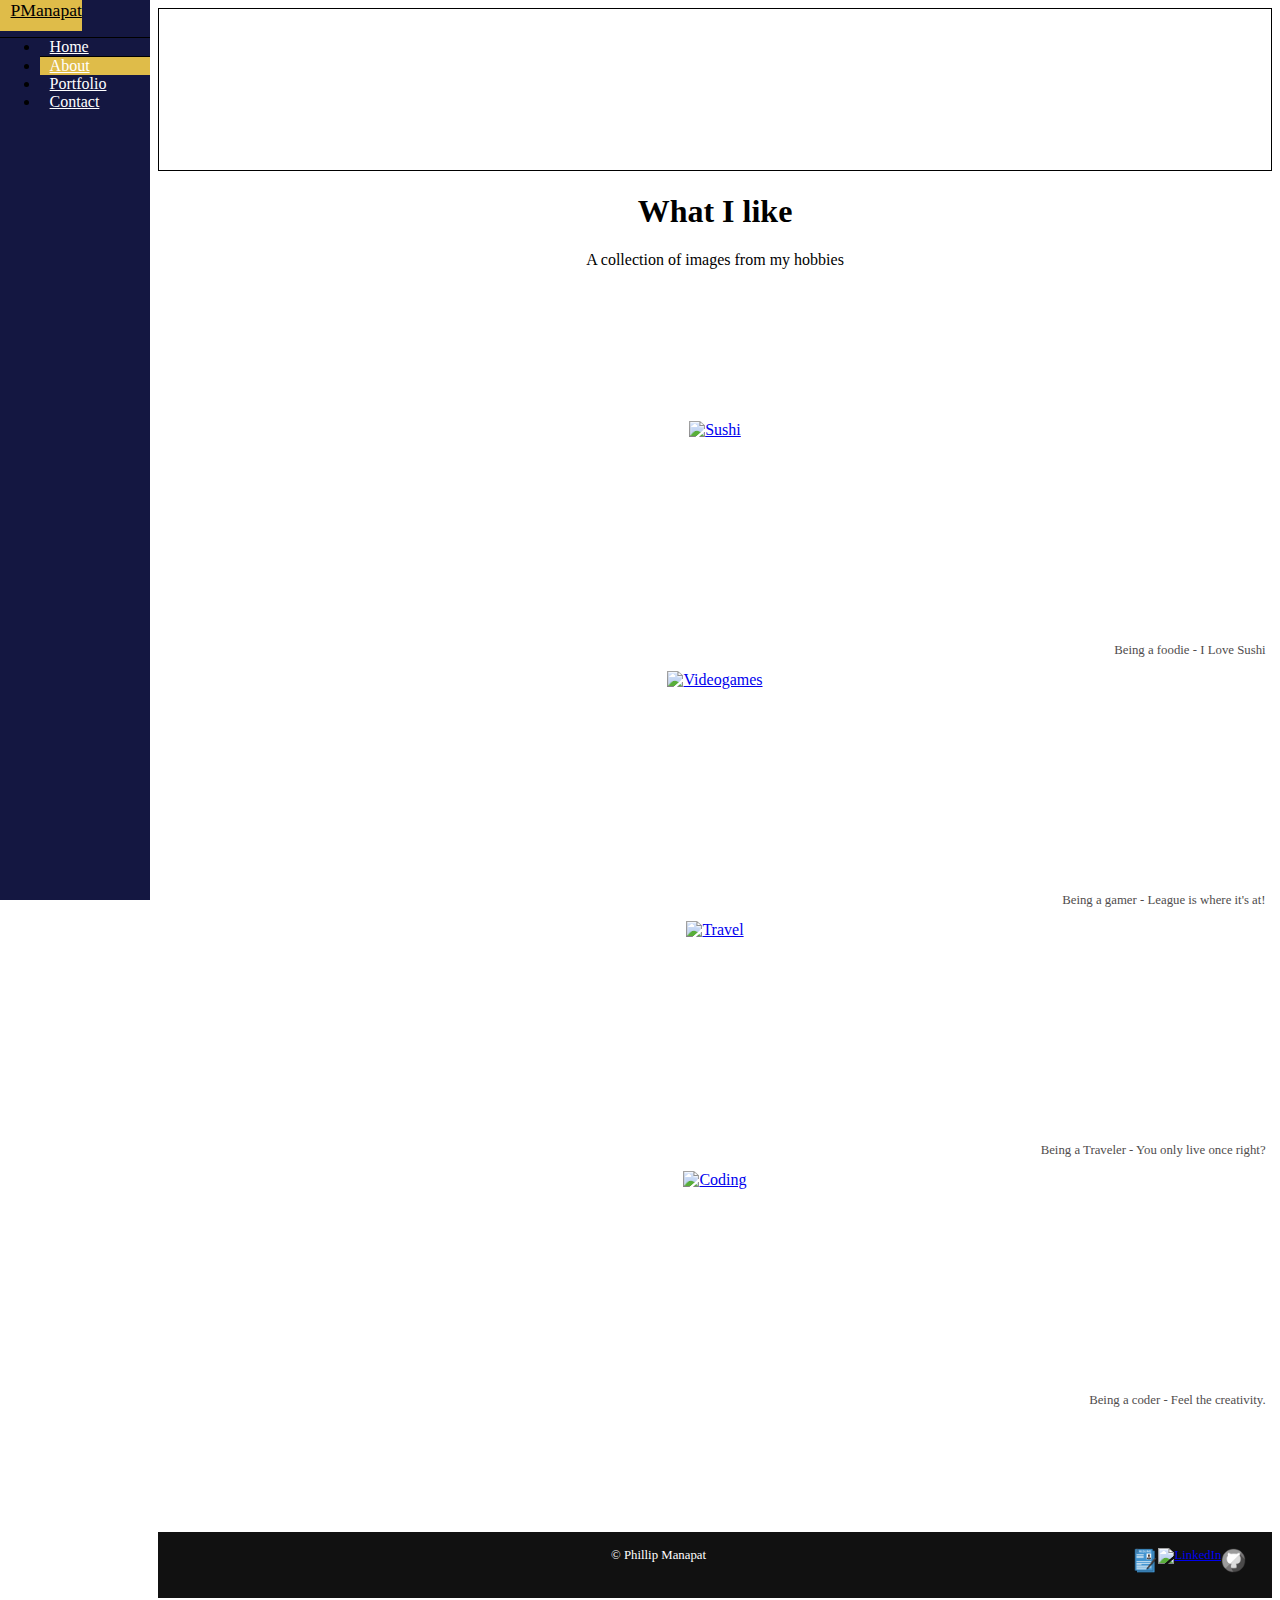
==== about.html @ ea7ed70e "first commit" ====
<!doctype html>
<html lang="en">

<head>
    <meta charset="utf-8">
    <meta name="viewport" content="width=device-width, initial-scale=1.0">
    <meta name="description"
        content="A layout example with a side menu that hides on mobile, just like the Pure website.">
    <title>Phillip Manapat - Portfolio/Home</title>
    <link rel="stylesheet" href="https://unpkg.com/purecss@1.0.1/build/pure-min.css" integrity="sha384-"
        crossorigin="anonymous">
    <link rel="stylesheet" href="https://cdnjs.cloudflare.com/ajax/libs/animate.css/3.7.2/animate.min.css">

    <link rel="stylesheet" href="/css/side-menu.css">
    <!--<![endif]-->
</head>

<body>

    <div id="layout">
        <!-- Menu toggle -->
        <a href="#menu" id="menuLink" class="menu-link">
            <!-- Hamburger icon -->
            <span></span>
        </a>

        <div id="menu">
            <div class="pure-menu">
                <a class="pure-menu-heading" href="#">PManapat</a>

                <ul class="pure-menu-list">
                    <li class="pure-menu-item"><a href="index.html"
                            class="pure-menu-link">Home</a></li>
                    <li class="pure-menu-item menu-item-divided pure-menu-selected"><a href="about.html" class="pure-menu-link">About</a></li>
                    <li class="pure-menu-item"><a href="portfolio.html" class="pure-menu-link">Portfolio</a></li>
                    <li class="pure-menu-item"><a href="contact.html" class="pure-menu-link">Contact</a></li>
                </ul>
            </div>
        </div>


        <div id="main">
            <div class="header">
                <h1>About</h1>
                <h2>Full Stack Web-Developer</h2>
            </div>
        </div>
        <div class="pure-g">
            <div class="text-box pure-u-1 pure-u-md-1-2 pure-u-lg-2-3">
                <div class="l-box">
                    <h1 class="text-box-head">What I like</h1>
                    <p class="text-box-subhead">A collection of images from my hobbies</p>
                </div>
            </div>
    
            <div class="photo-box pure-u-1 pure-u-md-1-2 pure-u-lg-1-3">
                <a href="https://www.yelp.com/search?find_desc=Sushi+Bars&find_loc=New+York%2C+NY">
                    <img src="https://images.wallpaperscraft.com/image/sushi_rolls_fish_rice_sesame_112704_2560x1080.jpg"
                         alt="Sushi">
                </a>
    
                <aside class="photo-box-caption">
                    <span>
                        <a href="https://www.yelp.com/search?find_desc=Sushi+Bars&find_loc=New+York%2C+NY"> Being a foodie - I Love Sushi</a>
                    </span>
                </aside>
            </div>
    
            <div class="photo-box pure-u-1 pure-u-md-1-2 pure-u-lg-1-3">
                <a href="https://store.steampowered.com/">
                    <img src="https://www.wallpapers13.com/wp-content/uploads/2019/11/League-of-Legends-Season-3-God-King-Garen-Splash-Art-HD-4k-Wallpaper-Background-Official-Art-Artwork-915x515.jpg"
                         alt="Videogames">
                </a>
    
                <aside class="photo-box-caption">
                    <span>
                        <a href="https://store.steampowered.com/">Being a gamer - League is where it's at!</a>
                    </span>
                </aside>
            </div>
    
            <div class="photo-box pure-u-1 pure-u-md-1-2 pure-u-lg-1-3">
                <a href="https://www.expedia.com/">
                    <img src="https://wallpapertag.com/wallpaper/full/c/8/8/548481-best-cool-nature-wallpapers-hd-1920x1080-720p.jpg"
                         alt="Travel">
                </a>
    
                <aside class="photo-box-caption">
                    <span>
                         <a href="https://www.expedia.com/">Being a Traveler - You only live once right?</a>
                    </span>
                </aside>
            </div>
    
            <div class="photo-box pure-u-1 pure-u-md-1-2 pure-u-lg-1-3">
                <a href="http://www.flickr.com/photos/charliefoster/">
                    <img src="https://images.unsplash.com/photo-1550645612-83f5d594b671?ixlib=rb-1.2.1&ixid=eyJhcHBfaWQiOjEyMDd9&w=1000&q=80"
                         alt="Coding">
                </a>
    
                <aside class="photo-box-caption">
                    <span>
                        <a href="http://www.flickr.com/photos/charliefoster/">Being a coder - Feel the creativity.</a>
                    </span>
                </aside>
            </div>
    </div>
        <footer class="footer" id="sticky">
            <div class="footer-content">
                © Phillip Manapat
            <a class="foot-link" href="https://github.com/PManapat" target="_blank"><img src="/images/Github.png" alt="Github" width="25px"
                    height="25px" hspan="30"></a>
            <a class="foot-link" href="https://www.Linkedin.com/" target="_blank"><img src="/images/Linkedin.png" alt="LinkedIn" width="25px"
                    height="25px" hspan="30"></a>
            <a class="foot-link" href="" target="_blank"><img src="/images/Resume.png" alt="Resume" width="25px"
                    height="25px" hspan="30"></a>
            </div>
        </footer>
    </div>

    <script src="/ui.js"></script>

</body>


</html>
---- css/side-menu.css ----
body {
    color: rgb(0, 0, 0);
    background-image: url();
    background-position: center;
    background-repeat: no-repeat;
    background-size: 50%;
    background-attachment: fixed;
}

.pure-img-responsive {
    max-width: 100%;
    height: auto;
}

/*
Add transition to containers so they can push in and out.
*/
#layout,
#menu,
.menu-link {
    -webkit-transition: all 0.2s ease-out;
    -moz-transition: all 0.2s ease-out;
    -ms-transition: all 0.2s ease-out;
    -o-transition: all 0.2s ease-out;
    transition: all 0.2s ease-out;
}

/*
This is the parent `<div>` that contains the menu and the content area.
*/
#layout {
    position: relative;
    left: 0;
    padding-left: 0;
}
    #layout.active #menu {
        left: 150px;
        width: 150px;
    }

    #layout.active .menu-link {
        left: 150px;
    }
/*
The content `<div>` is where all your content goes.
*/
.content {
    margin: 0 auto;
    padding: 0 2em;
    max-width: 800px;
    margin-bottom: 50px;
    line-height: 1.6em;
}

.pure-img-port{
    width: 200px;
    height: 200px;
}


.button-small {
    font-size: 85%;   
    color: white;
    background-color: rgb(20, 23, 65);
    background-image: url(https://encrypted-tbn0.gstatic.com/images?q=tbn%3AANd9GcRhufmuHpIjY6STnQAwv4iBZ8pbbYT7Gh0GiW9wz8FUUGq2qfh0&usqp=CAU);
    background-size: cover;
    border-radius: 5px;
}

.header {
     margin: 0;
     color: white;
     text-align: center;
     padding: 2.5em 2em 0;
     border: 1px solid rgb(0, 0, 0);
     background-image: url(https://i.pinimg.com/originals/c3/fd/0d/c3fd0d1ce6359afde2ffe0aa2b42d0fa.jpg);
     background-repeat: no-repeat;
     background-size: cover;
     background-attachment: fixed;
    }
    .header h1 {
        margin: 0.2em 0;
        font-size: 3em;
        font-weight: 500;
    }
     .header h2 {
        font-weight: 300;
        color: white;
        padding: 0;
        margin-top: 0;
    }

.content-subhead {
    margin: 50px 0 20px 0;
    font-weight: 300;
    color:rgb(0, 0, 0);
    text-align: center;
}

.footer {
    margin-top: 10%;
    background: #111;
    color: rgb(255, 255, 255);
    text-align: center;
    padding: 1em;
    font-size: 80%;
}

.footer-content{
    margin: 0.2em 0;
    text-align: center;
    padding-bottom: 20px;
    margin-left: auto;
    margin-right: auto;
}   
.foot-link{
    float:right;
}
/*
The `#menu` `<div>` is the parent `<div>` that contains the `.pure-menu` that
appears on the left side of the page.
*/

/* Photo boxes*/
.photo-box, .text-box {
    overflow: hidden;
    position: relative;
    height: 250px;
    text-align: center;
}

.photo-box-thin {
    height: 120px;
}

    .photo-box img {
        max-width: 100%;
        height: auto;
        min-height: 250px;
    }

    .photo-box aside {
        position: absolute;
        bottom: 0;
        right: 0;
        padding: 1em 0.5em;
        color: white;
        width: 100%;
        font-size: 80%;
        text-align: right;
        background: -moz-linear-gradient(top,  rgba(255, 255, 255, 0) 0%, rgb(255, 255, 255) 90%); /* FF3.6+ */
        background: -webkit-linear-gradient(top,  rgba(255, 255, 255, 0) 0%,rgb(255, 255, 255) 90%); /* Chrome10+,Safari5.1+ */
        background: -o-linear-gradient(top,  rgba(255, 255, 255, 0) 0%,rgb(255, 247, 247) 90%); /* Opera 11.10+ */
        background: -ms-linear-gradient(top,  rgba(255, 255, 255, 0) 0%,rgb(255, 255, 255) 90%); /* IE10+ */
        background: linear-gradient(to bottom,  rgba(255, 255, 255, 0) 0%,rgb(255, 255, 255) 90%); /* W3C */

    }

    .photo-box aside span {
        color: #aaa;
    }

        .photo-box aside span a {
            color: rgb(80, 77, 77);
            text-decoration: none;
        }
        
#menu {
    margin-left: -150px; /* "#menu" width */
    width: 150px;
    position: fixed;
    top: 0;
    left: 0;
    bottom: 0;
    z-index: 1000; /* so the menu or its navicon stays above all content */
    background-color: rgb(20, 23, 65);
    background-position: center;
    overflow-y: auto;
    -webkit-overflow-scrolling: touch;
}
    /*
    All anchors inside the menu should be styled like this.
    */
    #menu a {
        color: rgb(255, 255, 255);
        border: none;
        padding: 0.6em 0 0.6em 0.6em;
    }

    /*
    Remove all background/borders, since we are applying them to #menu.
    */
     #menu .pure-menu,
     #menu .pure-menu ul {
        border: none;
        background: transparent;
    }

    /* 
    Add that light border to separate items into groups.
    */
    #menu .pure-menu ul,
    #menu .pure-menu .menu-item-divided {
        border-top: 1px solid rgb(0, 0, 0);
    }
        /*
        Change color of the anchor links on hover/focus.
        */
        #menu .pure-menu li a:hover,
        #menu .pure-menu li a:focus {
            background: rgb(223, 188, 73);
        }

    /*
    This styles the selected menu item `<li>`.
    */
    #menu .pure-menu-selected,
    #menu .pure-menu-heading {
        background: rgb(223, 188, 73);
    }
        /*
        This styles a link within a selected menu item `<li>`.
        */
        #menu .pure-menu-selected a {
            color: #fff;
        }

    /*
    This styles the menu heading.
    */
    #menu .pure-menu-heading {
        font-size: 110%;
        color: rgb(0, 0, 0);
        margin: 0;
    }

/* -- Dynamic Button For Responsive Menu -------------------------------------*/

/*
The button to open/close the Menu is custom-made and not part of Pure. Here's
how it works:
*/

/*
`.menu-link` represents the responsive menu toggle that shows/hides on
small screens.
*/
.menu-link {
    position: fixed;
    display: block; /* show this only on small screens */
    top: 0;
    left: 0; /* "#menu width" */
    background: #000;
    background: rgba(0,0,0,0.7);
    font-size: 10px; /* change this value to increase/decrease button size */
    z-index: 10;
    width: 2em;
    height: auto;
    padding: 2.1em 1.6em;
}

    .menu-link:hover,
    .menu-link:focus {
        background: #000;
    }

    .menu-link span {
        position: relative;
        display: block;
    }

    .menu-link span,
    .menu-link span:before,
    .menu-link span:after {
        background-color: #fff;
        width: 100%;
        height: 0.2em;
    }

        .menu-link span:before,
        .menu-link span:after {
            position: absolute;
            margin-top: -0.6em;
            content: " ";
        }

        .menu-link span:after {
            margin-top: 0.6em;
        }


/* -- Responsive Styles (Media Queries) ------------------------------------- */

/*
Hides the menu at `48em`, but modify this based on your app's needs.
*/
@media (min-width: 48em) {

    .header,
    .content {
        padding-left: 2em;
        padding-right: 2em;
    }

    #layout {
        padding-left: 150px; /* left col width "#menu" */
        left: 0;
    }
    #menu {
        left: 150px;
    }

    .menu-link {
        position: fixed;
        left: 150px;
        display: none;
    }

    #layout.active .menu-link {
        left: 150px;
    }

    .footer,
    .content {
        padding-left: 2em;
        padding-right: 2em;
    }
}

@media (max-width: 48em) {
    /* Only apply this when the window is small. Otherwise, the following
    case results in extra padding on the left:
        * Make the window small.
        * Tap the menu to trigger the active state.
        * Make the window large again.
    */
    #layout.active {
        position: relative;
        left: 150px;
    }
}
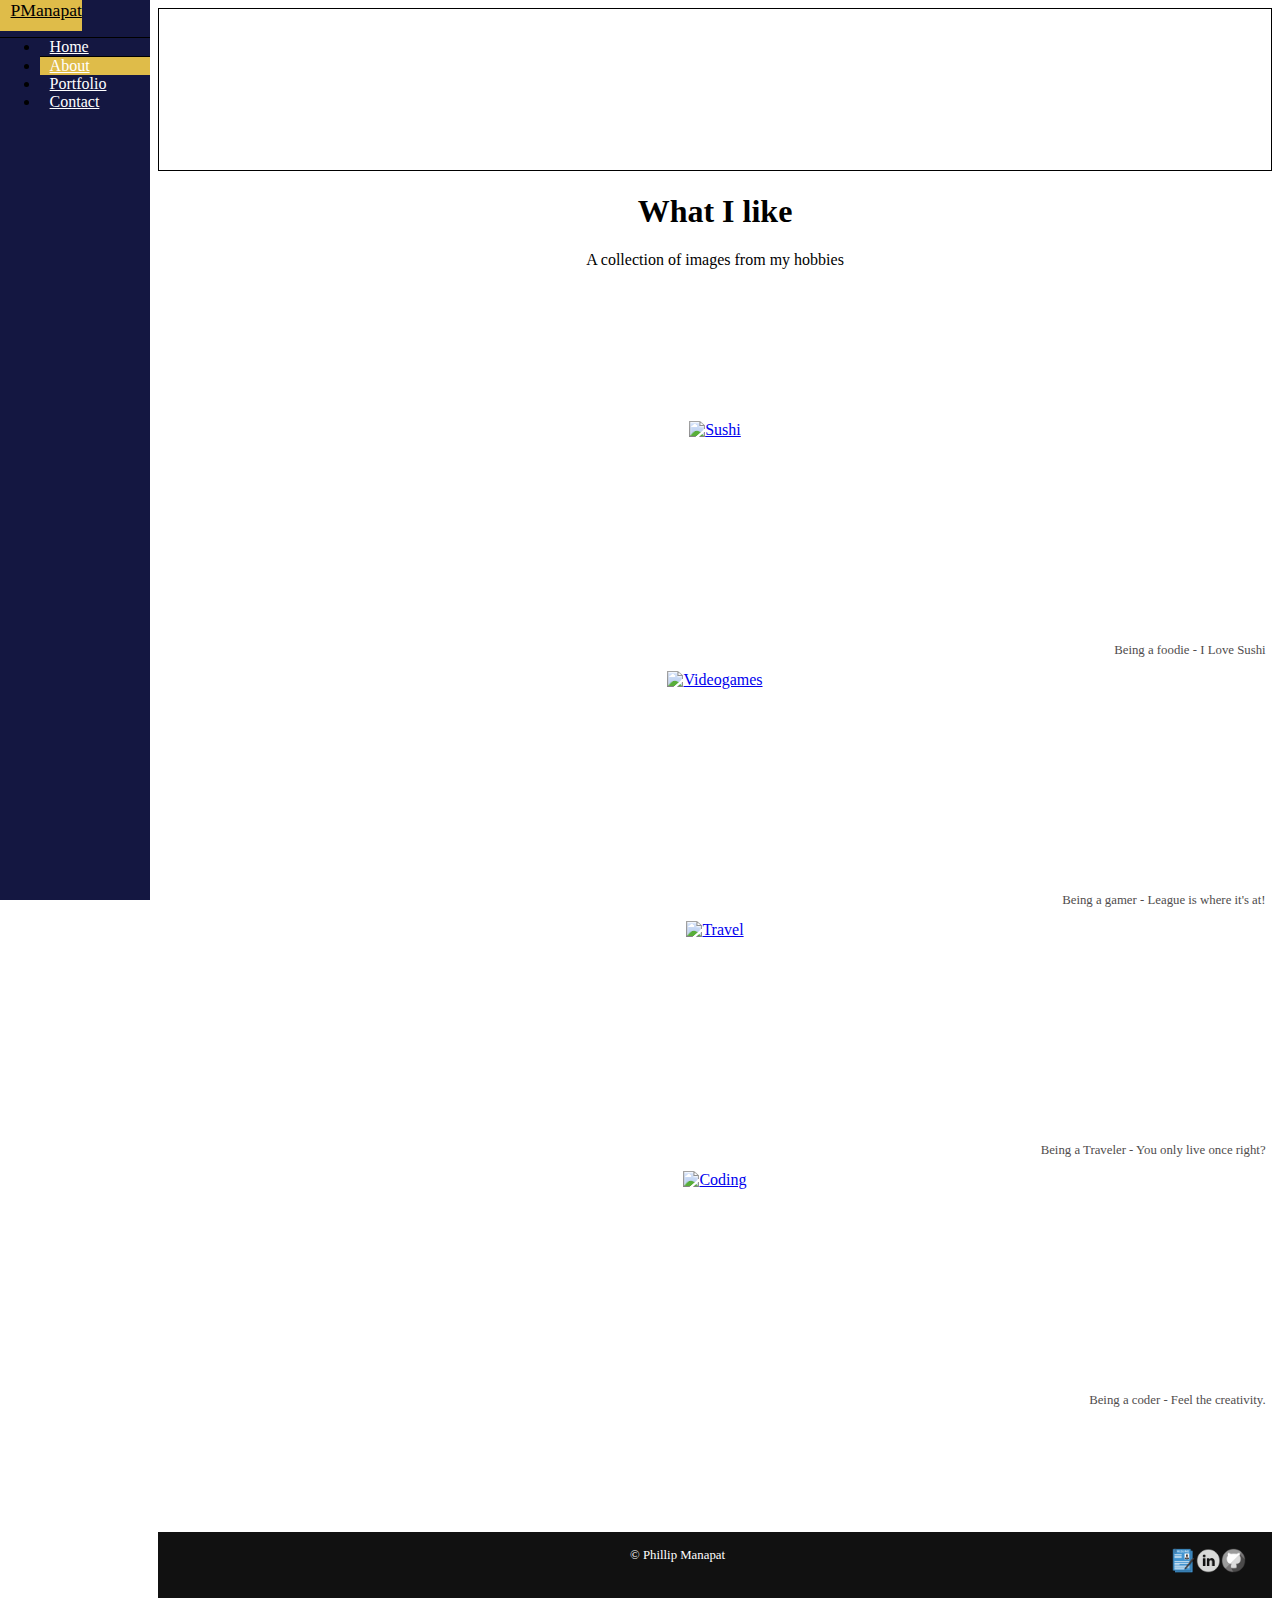
==== commit f1546aa3: "fixed links" ====
--- a/about.html
+++ b/about.html
@@ -10,8 +10,8 @@
     <link rel="stylesheet" href="https://unpkg.com/purecss@1.0.1/build/pure-min.css" integrity="sha384-"
         crossorigin="anonymous">
     <link rel="stylesheet" href="https://cdnjs.cloudflare.com/ajax/libs/animate.css/3.7.2/animate.min.css">
-
-    <link rel="stylesheet" href="/css/side-menu.css">
+    <link rel="icon" type="image/png" href="images/Logo.png"/>
+    <link rel="stylesheet" href="css/side-menu.css">
     <!--<![endif]-->
 </head>
 
@@ -93,32 +93,32 @@
             </div>
     
             <div class="photo-box pure-u-1 pure-u-md-1-2 pure-u-lg-1-3">
-                <a href="http://www.flickr.com/photos/charliefoster/">
+                <a href="https://stackoverflow.com/">
                     <img src="https://images.unsplash.com/photo-1550645612-83f5d594b671?ixlib=rb-1.2.1&ixid=eyJhcHBfaWQiOjEyMDd9&w=1000&q=80"
                          alt="Coding">
                 </a>
     
                 <aside class="photo-box-caption">
                     <span>
-                        <a href="http://www.flickr.com/photos/charliefoster/">Being a coder - Feel the creativity.</a>
+                        <a href="https://stackoverflow.com/">Being a coder - Feel the creativity.</a>
                     </span>
                 </aside>
             </div>
     </div>
-        <footer class="footer" id="sticky">
-            <div class="footer-content">
-                © Phillip Manapat
-            <a class="foot-link" href="https://github.com/PManapat" target="_blank"><img src="/images/Github.png" alt="Github" width="25px"
-                    height="25px" hspan="30"></a>
-            <a class="foot-link" href="https://www.Linkedin.com/" target="_blank"><img src="/images/Linkedin.png" alt="LinkedIn" width="25px"
-                    height="25px" hspan="30"></a>
-            <a class="foot-link" href="" target="_blank"><img src="/images/Resume.png" alt="Resume" width="25px"
-                    height="25px" hspan="30"></a>
-            </div>
-        </footer>
+    <footer class="footer" id="sticky">
+        <div class="footer-content">
+            © Phillip Manapat
+        <a class="foot-link" href="https://github.com/PManapat" target="_blank"><img src="images/Github.png" alt="Github" width="25px"
+                height="25px" hspan="25"></a>
+        <a class="foot-link" href="https://www.Linkedin.com/" target="_blank"><img src="images/LinkedIn.png" alt="LinkedIn" width="25px"
+                height="25px" hspan="25"></a>
+        <a class="foot-link" href="" target="_blank"><img src="images/Resume.png" alt="Resume" width="25px"
+                height="25px" hspan="25"></a>
+        </div>
+    </footer>
     </div>
 
-    <script src="/ui.js"></script>
+    <script src="ui.js"></script>
 
 </body>
 
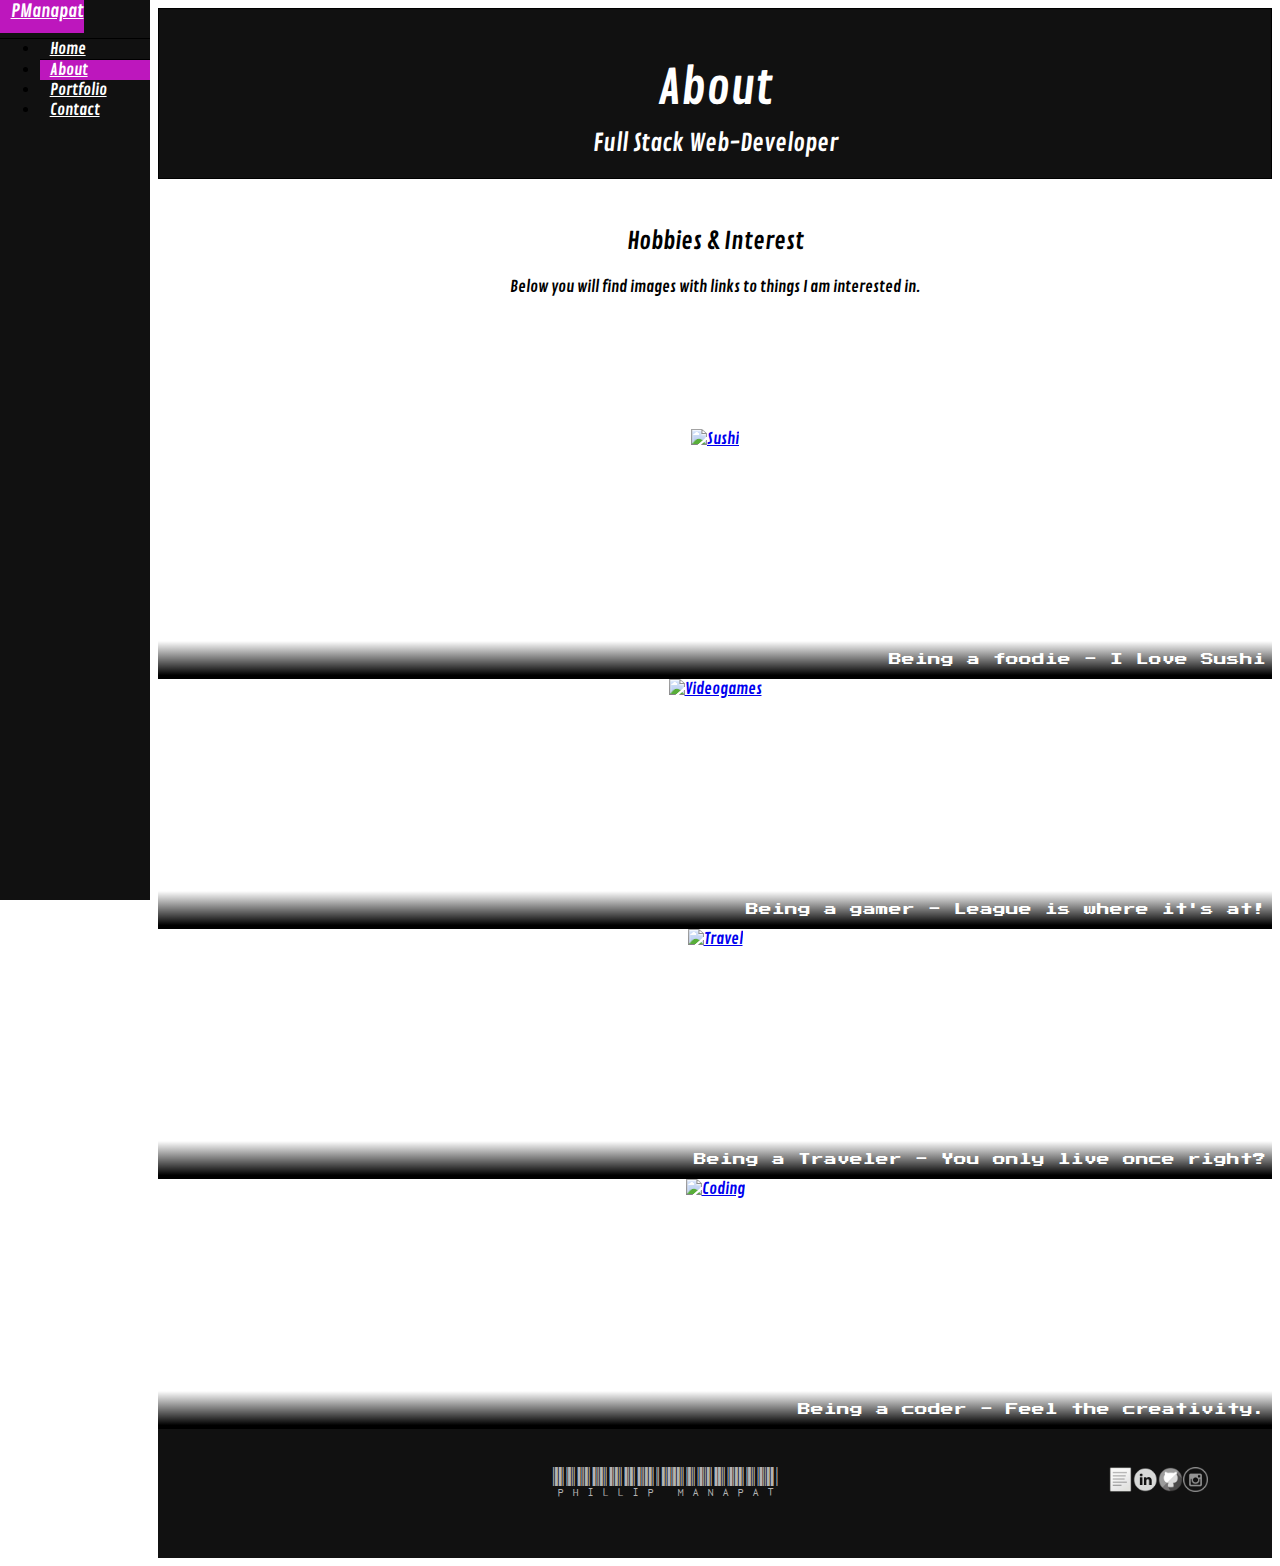
==== commit 7baa0f63: "updated portfolio with color" ====
--- a/about.html
+++ b/about.html
@@ -1,19 +1,18 @@
 <!doctype html>
 <html lang="en">
 
-<head>
-    <meta charset="utf-8">
-    <meta name="viewport" content="width=device-width, initial-scale=1.0">
-    <meta name="description"
-        content="A layout example with a side menu that hides on mobile, just like the Pure website.">
-    <title>Phillip Manapat - Portfolio/Home</title>
-    <link rel="stylesheet" href="https://unpkg.com/purecss@1.0.1/build/pure-min.css" integrity="sha384-"
-        crossorigin="anonymous">
-    <link rel="stylesheet" href="https://cdnjs.cloudflare.com/ajax/libs/animate.css/3.7.2/animate.min.css">
-    <link rel="icon" type="image/png" href="images/Logo.png"/>
-    <link rel="stylesheet" href="css/side-menu.css">
-    <!--<![endif]-->
-</head>
+    <head>
+        <meta charset="utf-8">
+        <meta name="viewport" content="width=device-width, initial-scale=1.0">
+        <link href="https://fonts.googleapis.com/css2?family=Contrail+One&family=Libre+Barcode+39+Text&family=Press+Start+2P&display=swap" rel="stylesheet">
+        <title>Phillip Manapat - Portfolio/Home</title>
+        <link rel="stylesheet" href="https://unpkg.com/purecss@1.0.1/build/pure-min.css" integrity="sha384-"
+            crossorigin="anonymous">
+        <link rel="stylesheet" href="https://cdnjs.cloudflare.com/ajax/libs/animate.css/3.7.2/animate.min.css">
+        <link rel="icon" type="image/png" href="images/Logo.png" />
+        <link rel="stylesheet" href="css/side-menu.css">
+        <!--<![endif]-->
+    </head>
 
 <body>
 
@@ -29,9 +28,9 @@
                 <a class="pure-menu-heading" href="#">PManapat</a>
 
                 <ul class="pure-menu-list">
-                    <li class="pure-menu-item"><a href="index.html"
-                            class="pure-menu-link">Home</a></li>
-                    <li class="pure-menu-item menu-item-divided pure-menu-selected"><a href="about.html" class="pure-menu-link">About</a></li>
+                    <li class="pure-menu-item"><a href="index.html" class="pure-menu-link">Home</a></li>
+                    <li class="pure-menu-item menu-item-divided pure-menu-selected"><a href="about.html"
+                            class="pure-menu-link">About</a></li>
                     <li class="pure-menu-item"><a href="portfolio.html" class="pure-menu-link">Portfolio</a></li>
                     <li class="pure-menu-item"><a href="contact.html" class="pure-menu-link">Contact</a></li>
                 </ul>
@@ -47,75 +46,78 @@
         </div>
         <div class="pure-g">
             <div class="text-box pure-u-1 pure-u-md-1-2 pure-u-lg-2-3">
-                <div class="l-box">
-                    <h1 class="text-box-head">What I like</h1>
-                    <p class="text-box-subhead">A collection of images from my hobbies</p>
+                <div class="content">
+                    <h2 class="content-subhead">Hobbies & Interest</h2>
+                    <p style="text-align: center;">
+                    Below you will find images with links to things I am interested in.</p>
                 </div>
             </div>
-    
             <div class="photo-box pure-u-1 pure-u-md-1-2 pure-u-lg-1-3">
                 <a href="https://www.yelp.com/search?find_desc=Sushi+Bars&find_loc=New+York%2C+NY">
                     <img src="https://images.wallpaperscraft.com/image/sushi_rolls_fish_rice_sesame_112704_2560x1080.jpg"
-                         alt="Sushi">
+                        alt="Sushi">
                 </a>
-    
+
                 <aside class="photo-box-caption">
                     <span>
-                        <a href="https://www.yelp.com/search?find_desc=Sushi+Bars&find_loc=New+York%2C+NY"> Being a foodie - I Love Sushi</a>
+                        <a href="https://www.yelp.com/search?find_desc=Sushi+Bars&find_loc=New+York%2C+NY"> Being a
+                            foodie - I Love Sushi</a>
                     </span>
                 </aside>
             </div>
-    
+
             <div class="photo-box pure-u-1 pure-u-md-1-2 pure-u-lg-1-3">
                 <a href="https://store.steampowered.com/">
                     <img src="https://www.wallpapers13.com/wp-content/uploads/2019/11/League-of-Legends-Season-3-God-King-Garen-Splash-Art-HD-4k-Wallpaper-Background-Official-Art-Artwork-915x515.jpg"
-                         alt="Videogames">
+                        alt="Videogames">
                 </a>
-    
+
                 <aside class="photo-box-caption">
                     <span>
                         <a href="https://store.steampowered.com/">Being a gamer - League is where it's at!</a>
                     </span>
                 </aside>
             </div>
-    
+
             <div class="photo-box pure-u-1 pure-u-md-1-2 pure-u-lg-1-3">
                 <a href="https://www.expedia.com/">
                     <img src="https://wallpapertag.com/wallpaper/full/c/8/8/548481-best-cool-nature-wallpapers-hd-1920x1080-720p.jpg"
-                         alt="Travel">
+                        alt="Travel">
                 </a>
-    
+
                 <aside class="photo-box-caption">
                     <span>
-                         <a href="https://www.expedia.com/">Being a Traveler - You only live once right?</a>
+                        <a href="https://www.expedia.com/">Being a Traveler - You only live once right?</a>
                     </span>
                 </aside>
             </div>
-    
+
             <div class="photo-box pure-u-1 pure-u-md-1-2 pure-u-lg-1-3">
                 <a href="https://stackoverflow.com/">
                     <img src="https://images.unsplash.com/photo-1550645612-83f5d594b671?ixlib=rb-1.2.1&ixid=eyJhcHBfaWQiOjEyMDd9&w=1000&q=80"
-                         alt="Coding">
+                        alt="Coding">
                 </a>
-    
+
                 <aside class="photo-box-caption">
                     <span>
                         <a href="https://stackoverflow.com/">Being a coder - Feel the creativity.</a>
                     </span>
                 </aside>
             </div>
-    </div>
-    <footer class="footer" id="sticky">
-        <div class="footer-content">
-            © Phillip Manapat
-        <a class="foot-link" href="https://github.com/PManapat" target="_blank"><img src="images/Github.png" alt="Github" width="25px"
-                height="25px" hspan="25"></a>
-        <a class="foot-link" href="https://www.Linkedin.com/" target="_blank"><img src="images/LinkedIn.png" alt="LinkedIn" width="25px"
-                height="25px" hspan="25"></a>
-        <a class="foot-link" href="" target="_blank"><img src="images/Resume.png" alt="Resume" width="25px"
-                height="25px" hspan="25"></a>
         </div>
-    </footer>
+        
+        <footer class="footer" id="sticky">
+            <div class="footer-content">
+                Phillip Manapat
+                <a class="foot-link" href="https://www.instagram.com/philm1030/" target="_blank"><img
+                        src="images/Instagram.png" alt="Instagram" width="25px" height="25px" hspan="25"></a>
+                <a class="foot-link" href="https://github.com/PManapat" target="_blank"><img src="images/Github.png"
+                        alt="Github" width="25px" height="25px" hspan="25"></a>
+                <a class="foot-link" href="https://www.linkedin.com/in/phillip-manapat/" target="_blank"><img
+                        src="images/LinkedIn.png" alt="LinkedIn" width="25px" height="25px" hspan="25"></a>
+                <a class="foot-link" href="https://drive.google.com/open?id=154WtMp3JMzNE7Y09qsgbWxGfp1e4fdNV"
+                    target="_blank"><img src="images/Resume.png" alt="Resume" width="25px" height="25px" hspan="25"></a>
+        </footer>
     </div>
 
     <script src="ui.js"></script>
--- a/css/side-menu.css
+++ b/css/side-menu.css
@@ -1,10 +1,11 @@
 body {
     color: rgb(0, 0, 0);
-    background-image: url();
+    background-image: url(https://image.freepik.com/free-vector/colourful-hand-painted-frame-background-white-copy-space_23-2148427587.jpg);
     background-position: center;
     background-repeat: no-repeat;
-    background-size: 50%;
+    background-size: cover;
     background-attachment: fixed;
+    font-family: 'Contrail One', cursive;
 }
 
 .pure-img-responsive {
@@ -50,6 +51,7 @@
     max-width: 800px;
     margin-bottom: 50px;
     line-height: 1.6em;
+    font-family: 'Contrail One', cursive;
 }
 
 .pure-img-port{
@@ -61,8 +63,7 @@
 .button-small {
     font-size: 85%;   
     color: white;
-    background-color: rgb(20, 23, 65);
-    background-image: url(https://encrypted-tbn0.gstatic.com/images?q=tbn%3AANd9GcRhufmuHpIjY6STnQAwv4iBZ8pbbYT7Gh0GiW9wz8FUUGq2qfh0&usqp=CAU);
+    background-color: rgb(0, 0, 0);
     background-size: cover;
     border-radius: 5px;
 }
@@ -73,11 +74,13 @@
      text-align: center;
      padding: 2.5em 2em 0;
      border: 1px solid rgb(0, 0, 0);
-     background-image: url(https://i.pinimg.com/originals/c3/fd/0d/c3fd0d1ce6359afde2ffe0aa2b42d0fa.jpg);
+     background-color: #111;
      background-repeat: no-repeat;
      background-size: cover;
      background-attachment: fixed;
-    }
+     font-family: 'Contrail One', cursive;
+    }
+
     .header h1 {
         margin: 0.2em 0;
         font-size: 3em;
@@ -95,15 +98,17 @@
     font-weight: 300;
     color:rgb(0, 0, 0);
     text-align: center;
+    font-family: 'Contrail One', cursive;
 }
 
 .footer {
-    margin-top: 10%;
+    position: relative;
     background: #111;
-    color: rgb(255, 255, 255);
+    color: rgb(179, 179, 179);
     text-align: center;
     padding: 1em;
-    font-size: 80%;
+    font-size: 200%;
+    font-family: 'Libre Barcode 39 Text', cursive;
 }
 
 .footer-content{
@@ -127,6 +132,7 @@
     position: relative;
     height: 250px;
     text-align: center;
+    font-family: 'Contrail One', cursive;
 }
 
 .photo-box-thin {
@@ -140,6 +146,7 @@
     }
 
     .photo-box aside {
+        font-family: 'Press Start 2P', cursive;
         position: absolute;
         bottom: 0;
         right: 0;
@@ -149,19 +156,18 @@
         font-size: 80%;
         text-align: right;
         background: -moz-linear-gradient(top,  rgba(255, 255, 255, 0) 0%, rgb(255, 255, 255) 90%); /* FF3.6+ */
-        background: -webkit-linear-gradient(top,  rgba(255, 255, 255, 0) 0%,rgb(255, 255, 255) 90%); /* Chrome10+,Safari5.1+ */
+        background: -webkit-linear-gradient(top,  rgb(252, 2, 2) 0%,rgb(255, 255, 255) 90%); /* Chrome10+,Safari5.1+ */
         background: -o-linear-gradient(top,  rgba(255, 255, 255, 0) 0%,rgb(255, 247, 247) 90%); /* Opera 11.10+ */
         background: -ms-linear-gradient(top,  rgba(255, 255, 255, 0) 0%,rgb(255, 255, 255) 90%); /* IE10+ */
-        background: linear-gradient(to bottom,  rgba(255, 255, 255, 0) 0%,rgb(255, 255, 255) 90%); /* W3C */
-
+        background: linear-gradient(to bottom,  rgba(255, 255, 255, 0) 0%,rgb(0, 0, 0) 90%); /* W3C */
     }
 
     .photo-box aside span {
-        color: #aaa;
+        color: rgb(255, 255, 255);
     }
 
         .photo-box aside span a {
-            color: rgb(80, 77, 77);
+            color: rgb(255, 255, 255);
             text-decoration: none;
         }
         
@@ -173,7 +179,7 @@
     left: 0;
     bottom: 0;
     z-index: 1000; /* so the menu or its navicon stays above all content */
-    background-color: rgb(20, 23, 65);
+    background-color: #111;
     background-position: center;
     overflow-y: auto;
     -webkit-overflow-scrolling: touch;
@@ -208,7 +214,7 @@
         */
         #menu .pure-menu li a:hover,
         #menu .pure-menu li a:focus {
-            background: rgb(223, 188, 73);
+            background: rgb(17, 216, 190);
         }
 
     /*
@@ -216,7 +222,7 @@
     */
     #menu .pure-menu-selected,
     #menu .pure-menu-heading {
-        background: rgb(223, 188, 73);
+        background: rgb(189, 23, 189);
     }
         /*
         This styles a link within a selected menu item `<li>`.
@@ -230,7 +236,7 @@
     */
     #menu .pure-menu-heading {
         font-size: 110%;
-        color: rgb(0, 0, 0);
+        color: rgb(255, 255, 255);
         margin: 0;
     }
 
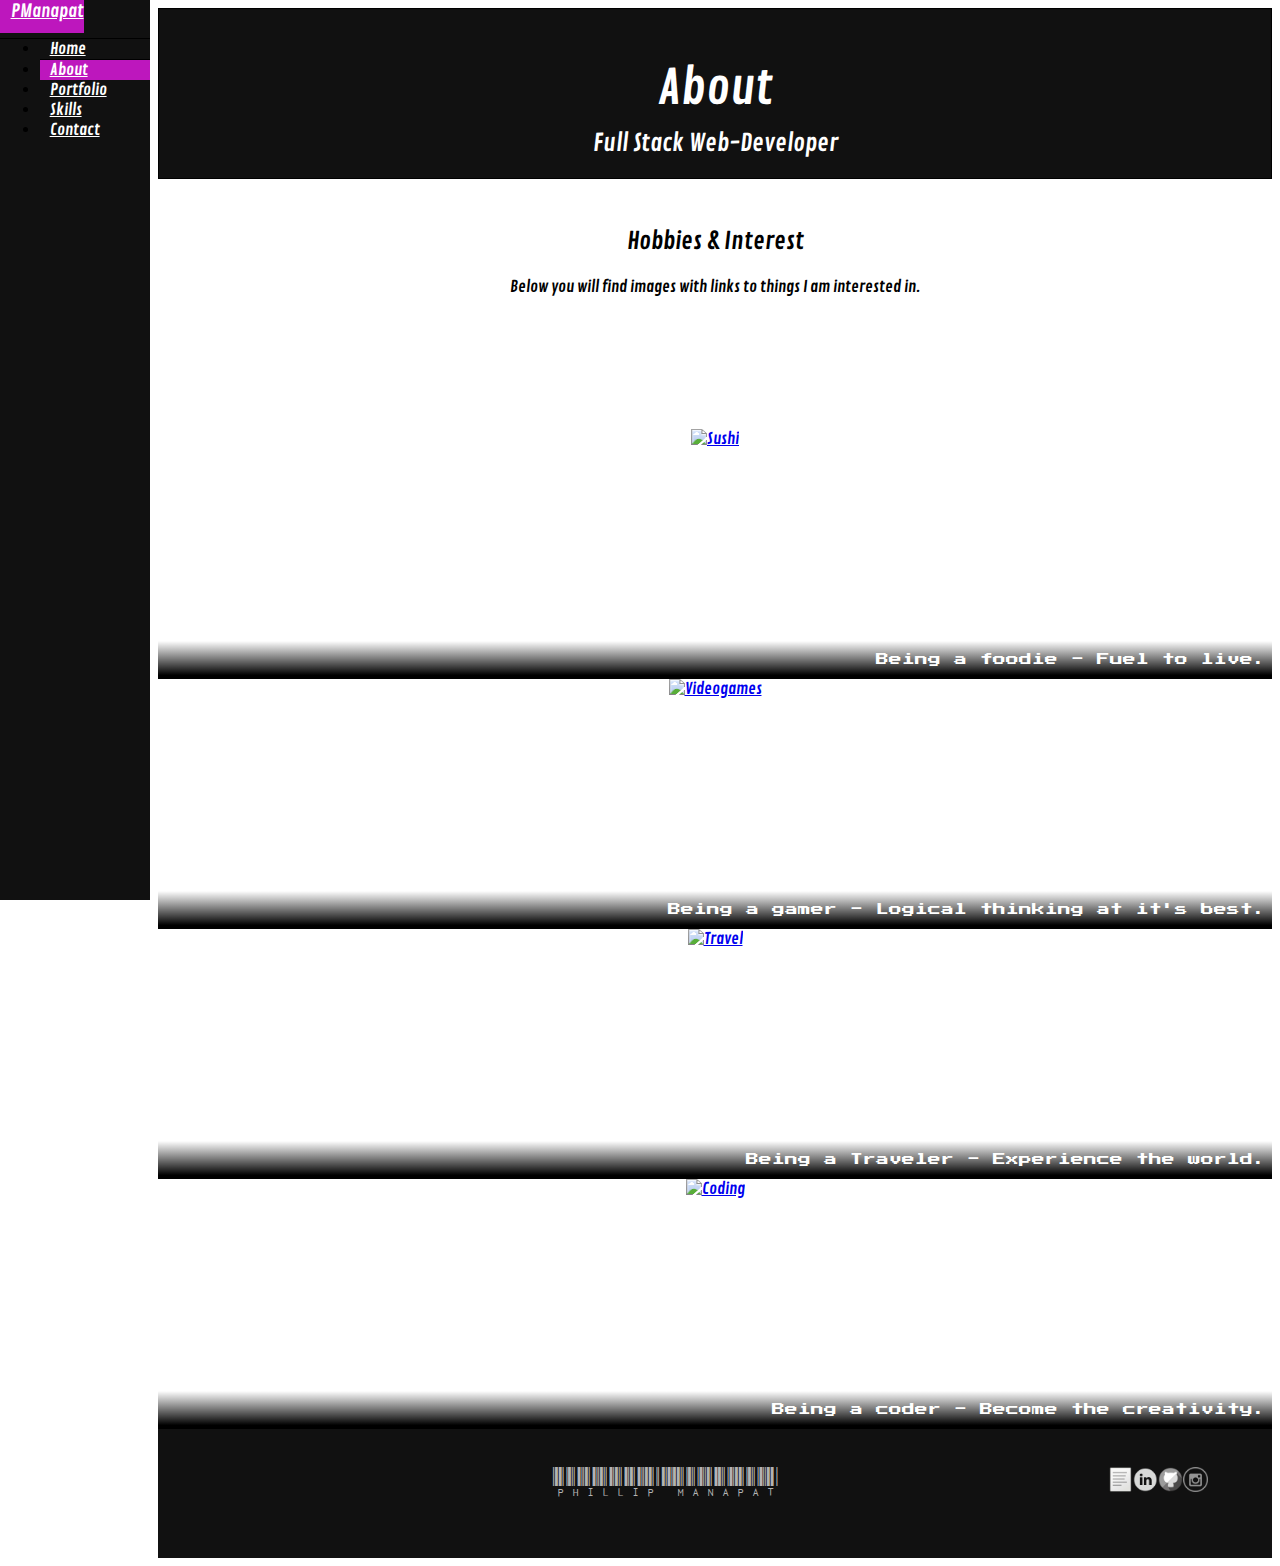
==== commit ea8d68a7: "added skills page" ====
--- a/about.html
+++ b/about.html
@@ -32,6 +32,7 @@
                     <li class="pure-menu-item menu-item-divided pure-menu-selected"><a href="about.html"
                             class="pure-menu-link">About</a></li>
                     <li class="pure-menu-item"><a href="portfolio.html" class="pure-menu-link">Portfolio</a></li>
+                    <li class="pure-menu-item"><a href="skills.html" class="pure-menu-link">Skills</a></li>
                     <li class="pure-menu-item"><a href="contact.html" class="pure-menu-link">Contact</a></li>
                 </ul>
             </div>
@@ -61,7 +62,7 @@
                 <aside class="photo-box-caption">
                     <span>
                         <a href="https://www.yelp.com/search?find_desc=Sushi+Bars&find_loc=New+York%2C+NY"> Being a
-                            foodie - I Love Sushi</a>
+                            foodie - Fuel to live.</a>
                     </span>
                 </aside>
             </div>
@@ -74,7 +75,7 @@
 
                 <aside class="photo-box-caption">
                     <span>
-                        <a href="https://store.steampowered.com/">Being a gamer - League is where it's at!</a>
+                        <a href="https://store.steampowered.com/">Being a gamer - Logical thinking at it's best.</a>
                     </span>
                 </aside>
             </div>
@@ -87,7 +88,7 @@
 
                 <aside class="photo-box-caption">
                     <span>
-                        <a href="https://www.expedia.com/">Being a Traveler - You only live once right?</a>
+                        <a href="https://www.expedia.com/">Being a Traveler - Experience the world.</a>
                     </span>
                 </aside>
             </div>
@@ -100,7 +101,7 @@
 
                 <aside class="photo-box-caption">
                     <span>
-                        <a href="https://stackoverflow.com/">Being a coder - Feel the creativity.</a>
+                        <a href="https://stackoverflow.com/">Being a coder - Become the creativity.</a>
                     </span>
                 </aside>
             </div>
--- a/css/side-menu.css
+++ b/css/side-menu.css
@@ -53,6 +53,11 @@
     line-height: 1.6em;
     font-family: 'Contrail One', cursive;
 }
+.content-skills {
+    text-align: center;
+    border-bottom: solid .5px;
+    border-color: rgb(0, 0, 0);;
+}
 
 .pure-img-port{
     width: 200px;
@@ -69,16 +74,12 @@
 }
 
 .header {
-     margin: 0;
-     color: white;
-     text-align: center;
-     padding: 2.5em 2em 0;
-     border: 1px solid rgb(0, 0, 0);
-     background-color: #111;
-     background-repeat: no-repeat;
-     background-size: cover;
-     background-attachment: fixed;
-     font-family: 'Contrail One', cursive;
+    color: white;
+    text-align: center;
+    padding: 2.5em 2em 0;
+    border: 1px solid rgb(0, 0, 0);
+    background-color: #111;
+    font-family: 'Contrail One', cursive;
     }
 
     .header h1 {
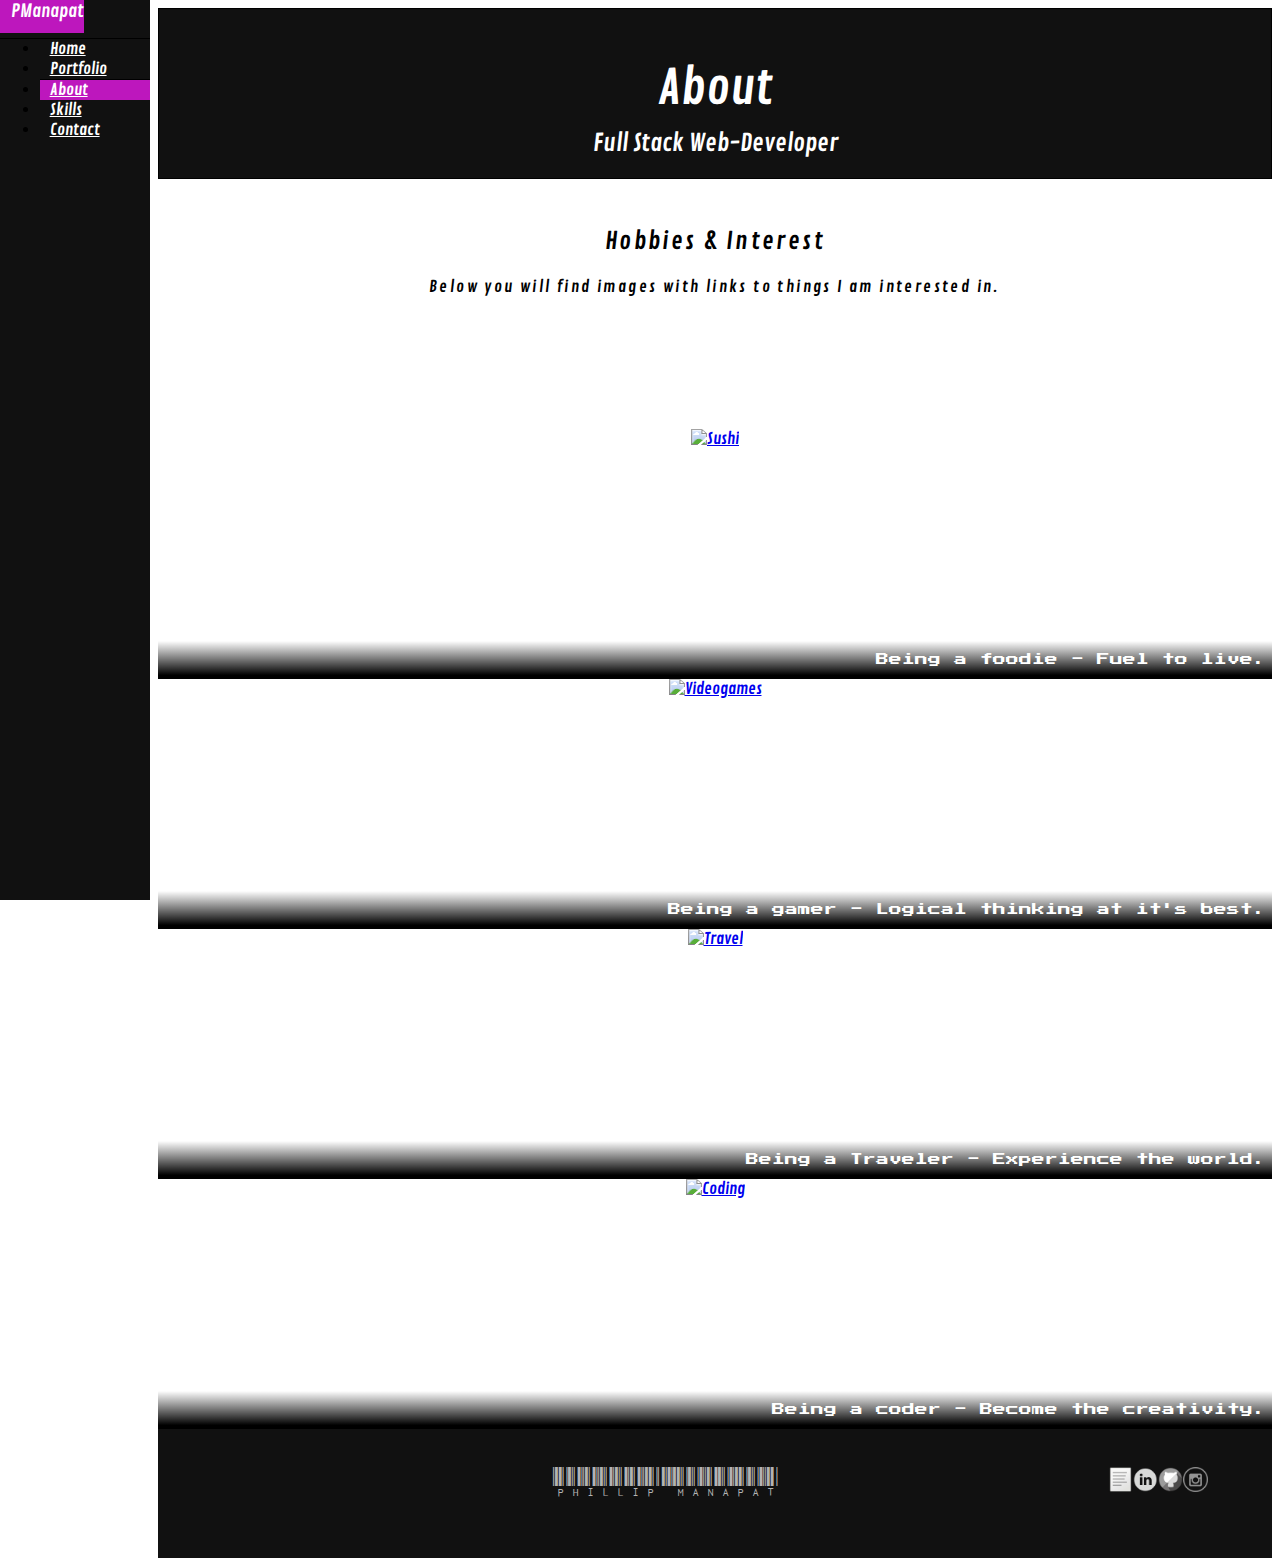
==== commit 9811ed49: "added animations" ====
--- a/about.html
+++ b/about.html
@@ -11,6 +11,7 @@
         <link rel="stylesheet" href="https://cdnjs.cloudflare.com/ajax/libs/animate.css/3.7.2/animate.min.css">
         <link rel="icon" type="image/png" href="images/Logo.png" />
         <link rel="stylesheet" href="css/side-menu.css">
+        <link rel="stylesheet" href="https://cdnjs.cloudflare.com/ajax/libs/animate.css/4.0.0/animate.min.css"/>
         <!--<![endif]-->
     </head>
 
@@ -25,13 +26,13 @@
 
         <div id="menu">
             <div class="pure-menu">
-                <a class="pure-menu-heading" href="#">PManapat</a>
+                <a class="pure-menu-heading animate__animated animate__fadeIn">PManapat</a>
 
                 <ul class="pure-menu-list">
                     <li class="pure-menu-item"><a href="index.html" class="pure-menu-link">Home</a></li>
+                    <li class="pure-menu-item"><a href="portfolio.html" class="pure-menu-link">Portfolio</a></li>
                     <li class="pure-menu-item menu-item-divided pure-menu-selected"><a href="about.html"
                             class="pure-menu-link">About</a></li>
-                    <li class="pure-menu-item"><a href="portfolio.html" class="pure-menu-link">Portfolio</a></li>
                     <li class="pure-menu-item"><a href="skills.html" class="pure-menu-link">Skills</a></li>
                     <li class="pure-menu-item"><a href="contact.html" class="pure-menu-link">Contact</a></li>
                 </ul>
@@ -41,7 +42,7 @@
 
         <div id="main">
             <div class="header">
-                <h1>About</h1>
+                <h1 >About</h1>
                 <h2>Full Stack Web-Developer</h2>
             </div>
         </div>
@@ -69,7 +70,7 @@
 
             <div class="photo-box pure-u-1 pure-u-md-1-2 pure-u-lg-1-3">
                 <a href="https://store.steampowered.com/">
-                    <img src="https://www.wallpapers13.com/wp-content/uploads/2019/11/League-of-Legends-Season-3-God-King-Garen-Splash-Art-HD-4k-Wallpaper-Background-Official-Art-Artwork-915x515.jpg"
+                    <img src="https://i.redd.it/58ih2en76vu31.png"
                         alt="Videogames">
                 </a>
 
@@ -95,7 +96,7 @@
 
             <div class="photo-box pure-u-1 pure-u-md-1-2 pure-u-lg-1-3">
                 <a href="https://stackoverflow.com/">
-                    <img src="https://images.unsplash.com/photo-1550645612-83f5d594b671?ixlib=rb-1.2.1&ixid=eyJhcHBfaWQiOjEyMDd9&w=1000&q=80"
+                    <img src="https://images.unsplash.com/photo-1516259762381-22954d7d3ad2?ixlib=rb-1.2.1&ixid=eyJhcHBfaWQiOjEyMDd9&auto=format&fit=crop&w=1532&q=80"
                         alt="Coding">
                 </a>
 
--- a/css/side-menu.css
+++ b/css/side-menu.css
@@ -52,7 +52,19 @@
     margin-bottom: 50px;
     line-height: 1.6em;
     font-family: 'Contrail One', cursive;
-}
+    animation: 
+    typing 3s steps(50, end);
+    overflow: hidden; 
+    white-space: nowrap; 
+    letter-spacing: .15em;
+}
+
+/* The typing effect */
+@keyframes typing {
+    from { width: 0 }
+    to { width: 100% }
+  }
+
 .content-skills {
     text-align: center;
     border-bottom: solid .5px;
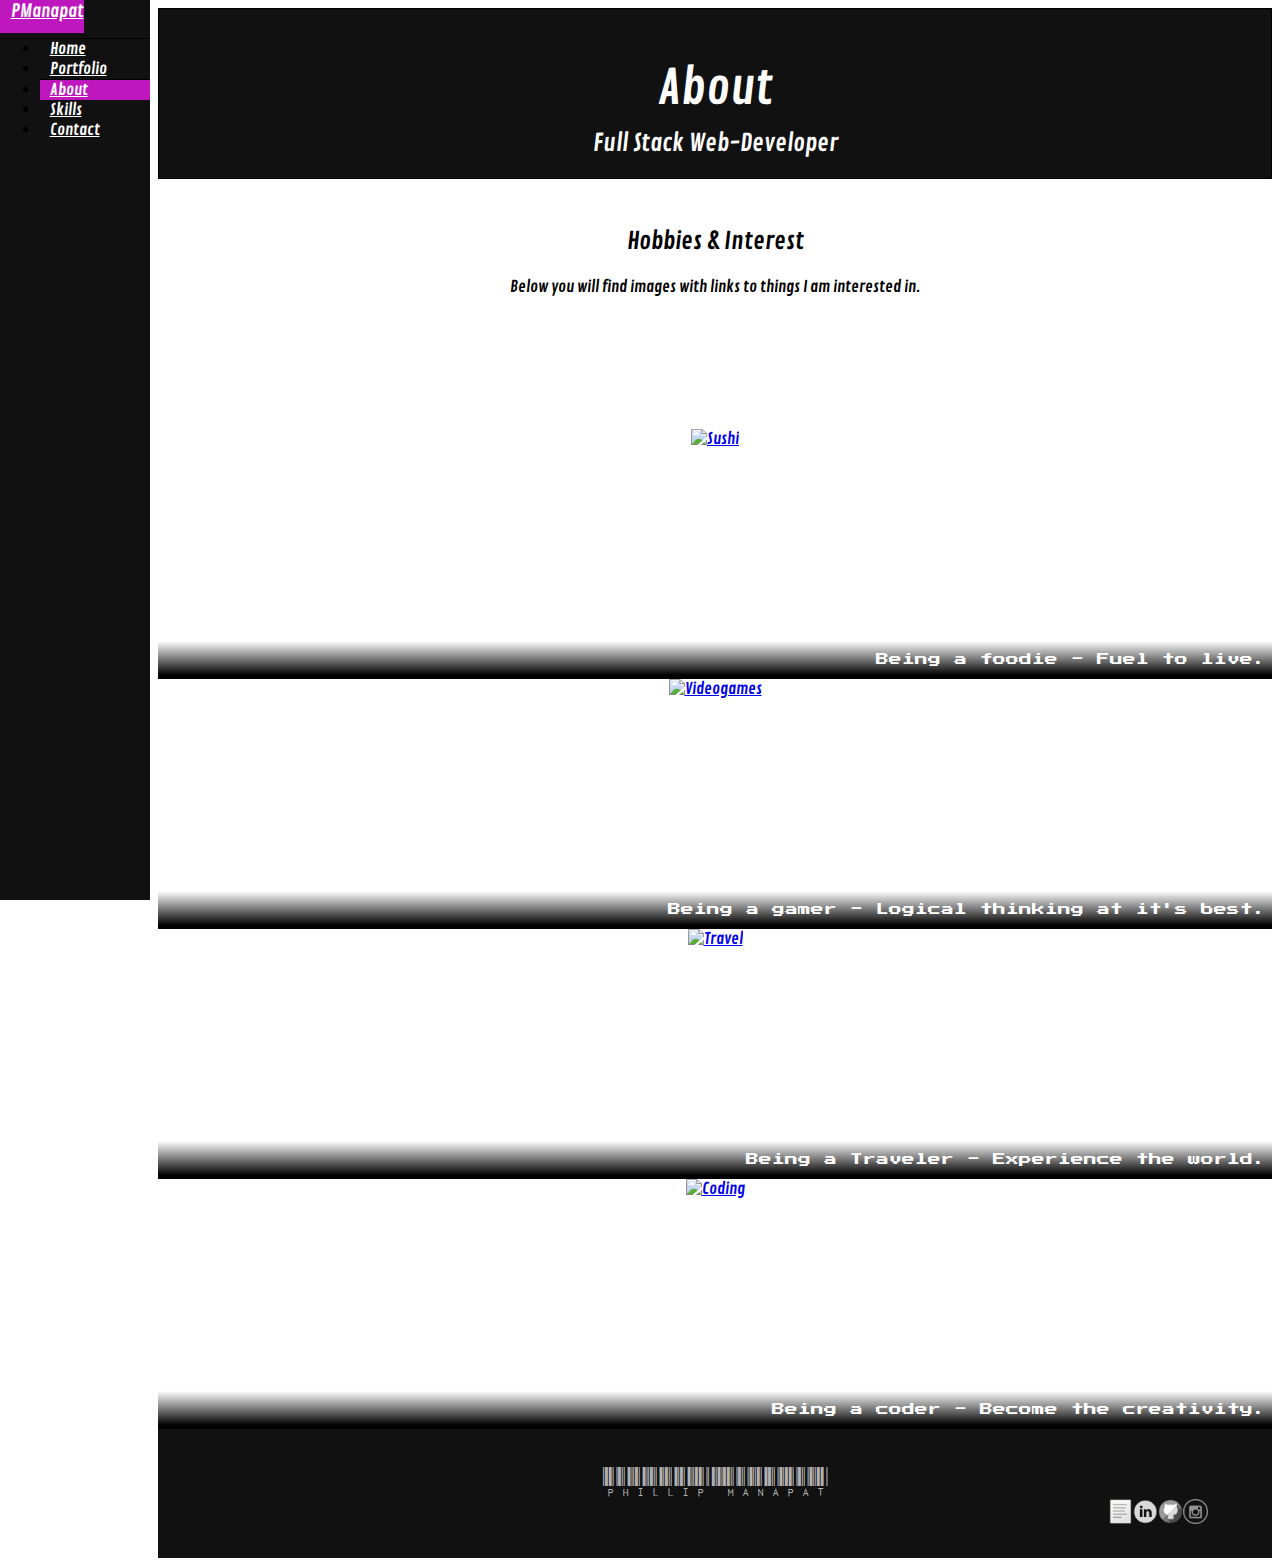
==== commit a9ded7c6: "fixed mobile hamburger button" ====
--- a/about.html
+++ b/about.html
@@ -1,19 +1,21 @@
 <!doctype html>
 <html lang="en">
 
-    <head>
-        <meta charset="utf-8">
-        <meta name="viewport" content="width=device-width, initial-scale=1.0">
-        <link href="https://fonts.googleapis.com/css2?family=Contrail+One&family=Libre+Barcode+39+Text&family=Press+Start+2P&display=swap" rel="stylesheet">
-        <title>Phillip Manapat - Portfolio/Home</title>
-        <link rel="stylesheet" href="https://unpkg.com/purecss@1.0.1/build/pure-min.css" integrity="sha384-"
-            crossorigin="anonymous">
-        <link rel="stylesheet" href="https://cdnjs.cloudflare.com/ajax/libs/animate.css/3.7.2/animate.min.css">
-        <link rel="icon" type="image/png" href="images/Logo.png" />
-        <link rel="stylesheet" href="css/side-menu.css">
-        <link rel="stylesheet" href="https://cdnjs.cloudflare.com/ajax/libs/animate.css/4.0.0/animate.min.css"/>
-        <!--<![endif]-->
-    </head>
+<head>
+    <meta charset="utf-8">
+    <meta name="viewport" content="width=device-width, initial-scale=1.0">
+    <link
+        href="https://fonts.googleapis.com/css2?family=Contrail+One&family=Libre+Barcode+39+Text&family=Press+Start+2P&display=swap"
+        rel="stylesheet">
+    <title>Phillip Manapat - Portfolio/Home</title>
+    <link rel="stylesheet" href="https://unpkg.com/purecss@1.0.1/build/pure-min.css" integrity="sha384-"
+        crossorigin="anonymous">
+    <link rel="stylesheet" href="https://cdnjs.cloudflare.com/ajax/libs/animate.css/3.7.2/animate.min.css">
+    <link rel="icon" type="image/png" href="images/Logo.png" />
+    <link rel="stylesheet" href="css/side-menu.css">
+    <link rel="stylesheet" href="https://cdnjs.cloudflare.com/ajax/libs/animate.css/4.0.0/animate.min.css" />
+    <!--<![endif]-->
+</head>
 
 <body>
 
@@ -26,7 +28,7 @@
 
         <div id="menu">
             <div class="pure-menu">
-                <a class="pure-menu-heading animate__animated animate__fadeIn">PManapat</a>
+                <a class="pure-menu-heading animate__animated animate__fadeIn" href="#">PManapat</a>
 
                 <ul class="pure-menu-list">
                     <li class="pure-menu-item"><a href="index.html" class="pure-menu-link">Home</a></li>
@@ -42,7 +44,7 @@
 
         <div id="main">
             <div class="header">
-                <h1 >About</h1>
+                <h1>About</h1>
                 <h2>Full Stack Web-Developer</h2>
             </div>
         </div>
@@ -51,7 +53,7 @@
                 <div class="content">
                     <h2 class="content-subhead">Hobbies & Interest</h2>
                     <p style="text-align: center;">
-                    Below you will find images with links to things I am interested in.</p>
+                        Below you will find images with links to things I am interested in.</p>
                 </div>
             </div>
             <div class="photo-box pure-u-1 pure-u-md-1-2 pure-u-lg-1-3">
@@ -70,8 +72,7 @@
 
             <div class="photo-box pure-u-1 pure-u-md-1-2 pure-u-lg-1-3">
                 <a href="https://store.steampowered.com/">
-                    <img src="https://i.redd.it/58ih2en76vu31.png"
-                        alt="Videogames">
+                    <img src="https://i.redd.it/58ih2en76vu31.png" alt="Videogames">
                 </a>
 
                 <aside class="photo-box-caption">
@@ -107,18 +108,21 @@
                 </aside>
             </div>
         </div>
-        
+
         <footer class="footer" id="sticky">
             <div class="footer-content">
                 Phillip Manapat
-                <a class="foot-link" href="https://www.instagram.com/philm1030/" target="_blank"><img
-                        src="images/Instagram.png" alt="Instagram" width="25px" height="25px" hspan="25"></a>
-                <a class="foot-link" href="https://github.com/PManapat" target="_blank"><img src="images/Github.png"
-                        alt="Github" width="25px" height="25px" hspan="25"></a>
-                <a class="foot-link" href="https://www.linkedin.com/in/phillip-manapat/" target="_blank"><img
-                        src="images/LinkedIn.png" alt="LinkedIn" width="25px" height="25px" hspan="25"></a>
-                <a class="foot-link" href="https://drive.google.com/open?id=154WtMp3JMzNE7Y09qsgbWxGfp1e4fdNV"
-                    target="_blank"><img src="images/Resume.png" alt="Resume" width="25px" height="25px" hspan="25"></a>
+                <div>
+                    <a class="foot-link" href="https://www.instagram.com/philm1030/" target="_blank"><img
+                            src="images/Instagram.png" alt="Instagram" width="25px" height="25px" hspan="25"></a>
+                    <a class="foot-link" href="https://github.com/PManapat" target="_blank"><img src="images/Github.png"
+                            alt="Github" width="25px" height="25px" hspan="25"></a>
+                    <a class="foot-link" href="https://www.linkedin.com/in/phillip-manapat/" target="_blank"><img
+                            src="images/LinkedIn.png" alt="LinkedIn" width="25px" height="25px" hspan="25"></a>
+                    <a class="foot-link" href="https://drive.google.com/open?id=154WtMp3JMzNE7Y09qsgbWxGfp1e4fdNV"
+                        target="_blank"><img src="images/Resume.png" alt="Resume" width="25px" height="25px"
+                            hspan="25"></a>
+                </div>
         </footer>
     </div>
 
--- a/css/side-menu.css
+++ b/css/side-menu.css
@@ -52,22 +52,10 @@
     margin-bottom: 50px;
     line-height: 1.6em;
     font-family: 'Contrail One', cursive;
-    animation: 
-    typing 3s steps(50, end);
-    overflow: hidden; 
-    white-space: nowrap; 
-    letter-spacing: .15em;
-}
-
-/* The typing effect */
-@keyframes typing {
-    from { width: 0 }
-    to { width: 100% }
-  }
-
+}
 .content-skills {
     text-align: center;
-    border-bottom: solid .5px;
+    border-bottom: dashed;
     border-color: rgb(0, 0, 0);;
 }
 
@@ -340,7 +328,7 @@
     }
 
     .footer,
-    .content {
+    .div{
         padding-left: 2em;
         padding-right: 2em;
     }
